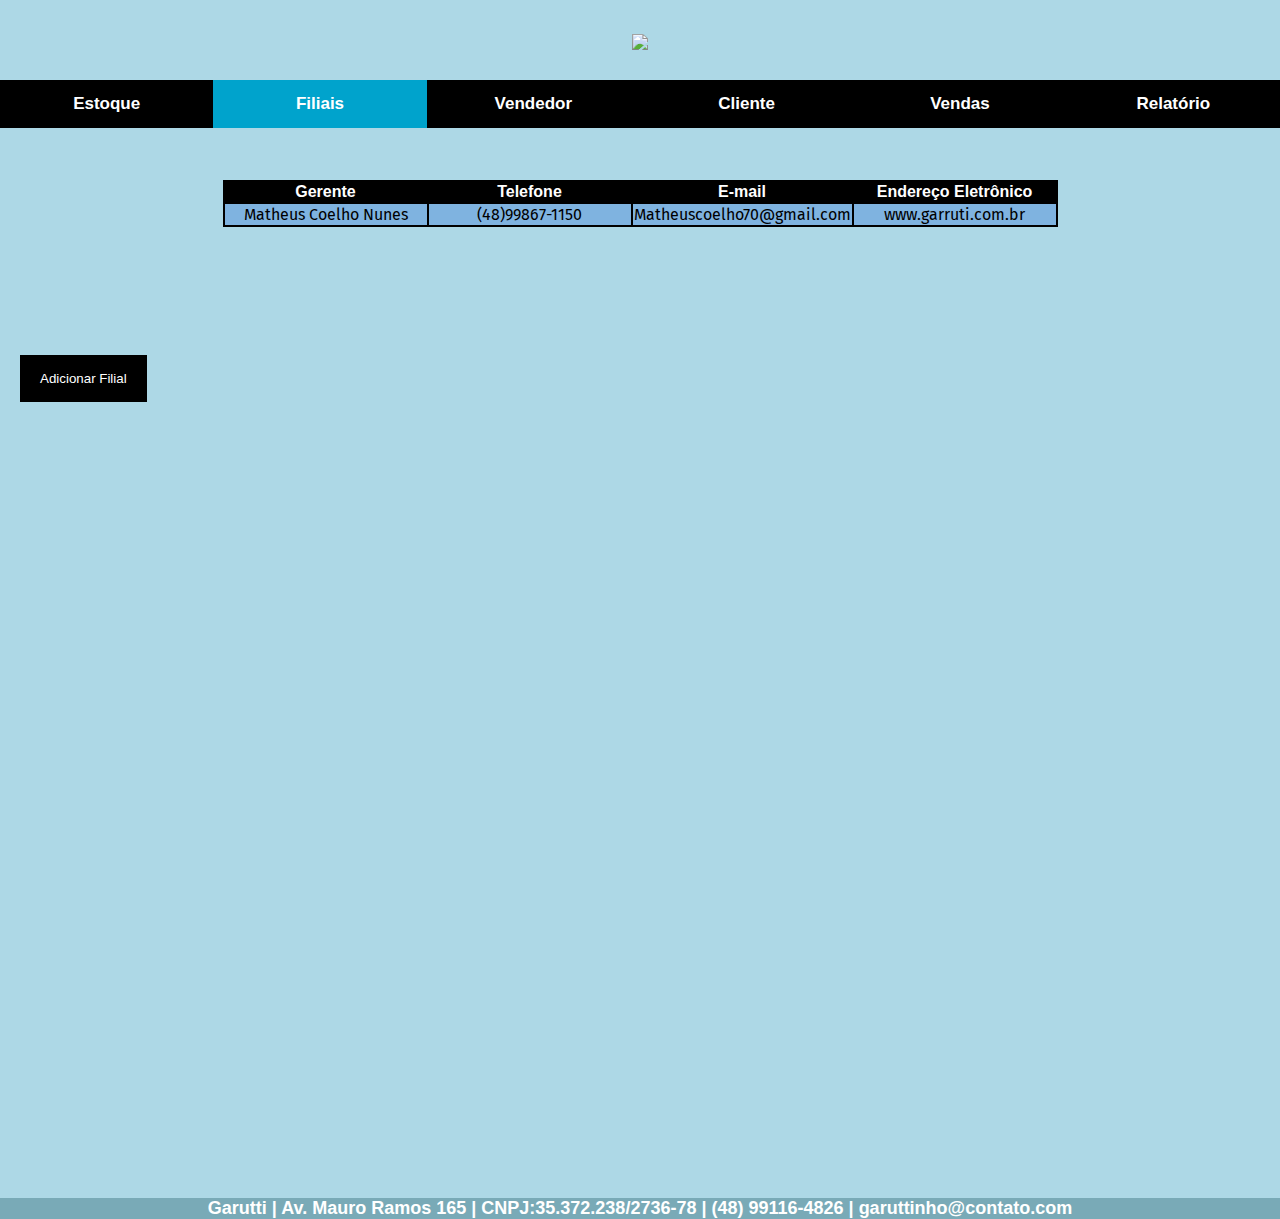
==== index.html @ 322c782f "update BOTO~ES INCRIVEIS" ====
<!DOCTYPE html>
<html lang="pt-br">
<head>
    <meta charset="UTF-8">
    <meta name="viewport" content="width=device-width, initial-scale=1.0">
    <meta http-equiv="X-UA-Compatible" content="ie=edge">
    <title>Garutti</title>
    <link rel="stylesheet" href="style.css">
    <link href="https://fonts.googleapis.com/css?family=Fira+Sans&display=swap" rel="stylesheet">
    <script src="sold.js"></script>  
    
</head>
<body>
  <h1><img src=droga.png></h1>
    <button class="class_menu" onclick="selecionarTela('Estoque', this, '#00a3cc')">Estoque</button>
    <button class="class_menu" onclick="selecionarTela('Loja', this,  '#00a3cc')" id="default">Filiais</button>
    <button class="class_menu" onclick="selecionarTela('Vendedor', this,  '#00a3cc')">Vendedor</button>
    <button class="class_menu" onclick="selecionarTela('Cliente', this,  '#00a3cc')">Cliente</button>
    <button class="class_menu" onclick="selecionarTela('Vendas', this,  '#00a3cc')">Vendas</button>
    <button class="class_menu" onclick="selecionarTela('Relatorio', this,  '#00a3cc')">Relatório</button>
    
    <span id="Estoque" class="conteudo_tela">
        <button onclick="openForm('formulario_produtos');" class="open-button">Adicionar Produto</button>      
        <div class="form-popup" id="formulario_produtos">
            <form class="form-container">                       
              <label for="email"><b>Email</b></label>
              <input type="text" placeholder="Enter Email" name="email" required>
          
              <label for="psw"><b>Password</b></label>
              <input type="password" placeholder="Enter Password" name="psw" required>
          
              <button type="submit" class="btn">Adicionar</button>
              
              <button type="submit" class="btn cancel" onclick="closeForm('formulario_produtos')">Cancelar</button>
            </form>
          </div>   
        <table id="estoquetabela">
            <tr class="formatacao_tabela">
              <th>Código do Produto</th>
              <th>Descrição</th>
              <th>Quantidade em Estoque</th>
              <th>Valor</th>
            </tr>
            <tr>
              <td>2BBC</td>
              <td> Paracetamol 500mg</td>
              <td>25</td>
              <td>R$8,90</td>
            </tr>
          </table>  
    </span>
    
    <span id="Loja" class="conteudo_tela">  
        <button onclick="openForm('formulario_filiais');" class="open-button">Adicionar Filial</button>      
        <div class="form-popup" id="formulario_filiais">
            <form class="form-container">                       
              <label for="email"><b>Email</b></label>
              <input type="text" placeholder="Enter Email" name="email" required>
          
              <label for="psw"><b>Password</b></label>
              <input type="password" placeholder="Enter Password" name="psw" required>
          
              <button type="submit" class="btn">Adicionar</button>
              
              <button type="submit" class="btn cancel" onclick="closeForm('formulario_filiais')">Cancelar</button>
            </form>
          </div>
        <table id="lojatabela">
            <tr class="formatacao_tabela">
              <th>Gerente</th>
              <th>Telefone</th>
              <th>E-mail</th>
              <th>Endereço Eletrônico</th>
            </tr>
            <tr>
              <td>Matheus Coelho Nunes</td>
              <td>(48)99867-1150 </td>
              <td>Matheuscoelho70@gmail.com</td>
              <td>www.garruti.com.br</td>
            </tr>
          </table>
       
        
               
    </span>

    
    <span id="Vendedor" class="conteudo_tela">  
        <button onclick="openForm('formulario_vendedor');" class="open-button">Adicionar Vendedor</button>      
        <div class="form-popup" id="formulario_vendedor">
            <form class="form-container">                       
              <label for="email"><b>Email</b></label>
              <input type="text" placeholder="Enter Email" name="email" required>
          
              <label for="psw"><b>Password</b></label>
              <input type="password" placeholder="Enter Password" name="psw" required>
          
              <button type="submit" class="btn">Adicionar</button>
              
              <button type="submit" class="btn cancel" onclick="closeForm('formulario_vendedor')">Cancelar</button>
            </form>
          </div>
        <table id="vendedortabela">
            <tr class="formatacao_tabela">
              <th>Nome</th>
              <th>Código</th>
              <th>Data de Admissão</th>
              <th>Cargo</th>
            </tr>
            <tr>
              <td>Matheus Coelho Nunes</td>
              <td> 2AB3</td>
              <td>23/05/2019</td>
              <td>Gerente</td>
            </tr>
          </table> 
    </span>
    
    <span id="Cliente" class="conteudo_tela">
        <button onclick="openForm('formulario_clientes');" class="open-button">Adicionar Cliente</button>      
        <div class="form-popup" id="formulario_clientes">
            <form class="form-container">                       
              <label for="email"><b>Email</b></label>
              <input type="text" placeholder="Enter Email" name="email" required>
          
              <label for="psw"><b>Password</b></label>
              <input type="password" placeholder="Enter Password" name="psw" required>
          
              <button type="submit" class="btn">Adicionar</button>
              
              <button type="submit" class="btn cancel" onclick="closeForm('formulario_clientes')">Cancelar</button>
            </form>
          </div>
        <table id="clientabela">
            <tr class="formatacao_tabela">
              <th>Nome</th>
              <th>Endereço</th>
              <th>Telefone</th>
              <th>E-mail</th>
            </tr>
            <tr>
              <td>Lucas Nunes</td>
              <td> Praia Mole</td>
              <td>(48)99867-1150</td>
              <td>Matheuscoelho70@gmail.com</td>
            </tr>
            <tr>
              <td>Alice Freitas</td>
              <td>Campeche</td>
              <td>(48)9213-8238</td>
              <td>alicezinha@gmail.com</td>
            </tr>
            <tr>
              <td>Brenda Campos</td>
              <td>Trindade</td>
              <td>(48)8789-5468</td>
              <td>camposbrendaa@gmail.com</td>
            </tr>
                        <tr>
              <td>Luis Pereira</td>
              <td>Centro</td>
              <td>(48)7983-2372</td>
              <td>luizinho@gmail.com</td>
            </tr>
          </table>
    </span>

    <span id="Vendas" class="conteudo_tela">
        <button onclick="openForm('formulario_vendas');" class="open-button">Adicionar Venda</button>      
        <div class="form-popup" id="formulario_vendas">
            <form class="form-container">                       
              <label for="email"><b>Email</b></label>
              <input type="text" placeholder="Enter Email" name="email" required>
          
              <label for="psw"><b>Password</b></label>
              <input type="password" placeholder="Enter Password" name="psw" required>
          
              <button type="submit" class="btn">Adicionar</button>
              
              <button type="submit" class="btn cancel" onclick="closeForm('formulario_vendas')">Cancelar</button>
            </form>
          </div>
      <!--<p id="a"> Loja Data de vendas Hórario Vendedor Cliente Valor Total </p>-->
       <table id="vendatabela">
        <tr class="formatacao_tabela">
          <th>Loja</th>
          <th>Data de Vendas</th>
          <th>Hórario</th>
          <th>Vendedor</th>
          <th>Cliente</th>
          <th>Valor total</th>
        </tr>
        <tr>
          <td>Garutti</td>
          <td> 12/12/12</td>
          <td>20:48</td>
          <td>Matheus</td>
          <td>Gustavo</td>
          <td>R$534,34</td>
 
        </tr>
        <tr>
            <td>Garutti</td>
            <td> 12/12/14</td>
            <td>20:41</td>
            <td>Matheus</td>
            <td>Gustavo</td>
            <td>R$534,34</td>
   
          </tr>
      </table>
    </span>
    
    <span id="Relatorio" class="conteudo_tela">
        
    </span>
    
    
    <script src="setup.js"></script>
    <h3>Garutti | Av. Mauro Ramos 165 | CNPJ:35.372.238/2736-78 | (48) 99116-4826 | garuttinho@contato.com</h3>
</body>
</html>
---- style.css ----
.open-button {
  background-color: black;
  color: white;
  padding: 16px 20px;
  border: none;
  cursor: pointer;
  position: fixed;
  top:355px;
   
}
.form-popup {
  display: none;  
  
}
.form-container {
  max-width: 300px;
  padding: 10px;
  background-color: #3899fa;
  margin-left: 500px;
}
.form-container input[type=text] {
  width: 100%;
  padding: 15px;
  margin: 5px 0 22px 0;
  border: none;
  background: #f1f1f1;
}
.form-container input[type=password]{
  width: 90%;
  padding: 15px;
  margin: 5px 0 22px 0;
  border: none;
  background: #f1f1f1;
  
}
.form-container input[type=text]:focus, .form-container input[type=password]:focus {
  background-color: #ddd;
  outline: none;
}
.form-container .btn {
  background-color: #4CAF50;
  color: white;
  padding: 16px 20px;
  border: none;
  cursor: pointer;
  width: 100%;
  margin-bottom:10px;
  opacity: 0.8;
}
.form-container .cancel {
  background-color: red;
}
.form-container .btn:hover, .open-button:hover {
  opacity: 0.8;
}

span{
  font-family: -apple-system, BlinkMacSystemFont, 'Segoe UI', Roboto, Oxygen, Ubuntu, Cantarell, 'Open Sans', 'Helvetica Neue', sans-serif
}
/* heigh do html e body em 100% pra ficar no topo" */
body, html {
  height: 100%;
  margin: 0 auto;
  font-family: -apple-system, BlinkMacSystemFont, 'Segoe UI', Roboto, Oxygen, Ubuntu, Cantarell, 'Open Sans', 'Helvetica Neue', sans-serif;
  background-color:lightblue;
  margin-top:0%;
}
input[type=text], input[type=tel], input[type=url], input[type=email] {
  width: 20%;
  padding: 12px 10px;
  margin: 8px 0;
  display:inline-block;
  border: 1px solid #ccc;
  box-sizing: border-box;
  align-content: center;
}

h1 {
  text-align: center;
}

h3 {
  text-align:center;
  color: white;
  background-color: #79aab7;
  margin-bottom: 0px;
  font-size: 18px;
}

.add{
    background-color: #7fb3e0;
    border: none;
    color: white;
    padding: 5px 5px;
    text-align: center;
    text-decoration: none;
    display: inline-block;
    font-size: 16px;
    border-radius: 8px;
} 

.addcliente{
    background-color: #7fb3e0;
    border: none;
    color: white;
    padding: 5px 5px;
    text-align: center;
    text-decoration: none;
    display: inline-block;
    font-size: 16px;
    border-radius: 8px;
}
.addvendedor{
    background-color: #7fb3e0;
    border: none;
    color: white;
    padding: 5px 5px;
    text-align: center;
    text-decoration: none;
    display: inline-block;
    font-size: 16px;
    border-radius: 8px;
}
#adc:hover {
  cursor:pointer;
}

#voltar{
  background-color: #7fb3e0;
  border: none;
  color: white;
  padding: 5px 5px;
  text-align: center;
  text-decoration: none;
  display: inline-block;
  font-size: 16px;
  border-radius: 8px;
}
#voltar:hover{
  cursor:pointer;
} 

#enviar{
  background-color: #7fb3e0;
  border: none;
  color: white;
  padding: 5px 5px;
  text-align: center;
  text-decoration: none;
  display: inline-block;
  font-size: 16px;
  border-radius: 8px;
}

#enviar:hover{
  cursor:pointer;
}

.add:hover{
  opacity: 0.9;
}

/* Style tab links */
.class_menu {
  background-color: rgb(0, 0, 0);
  color: white;
  float: left;
  border: none;
  outline: none;
  cursor: pointer;
  padding: 14px 16px;
  font-size: 17px;
  width: 16.66666666666667%;
  font-weight: bolder;
}

.class_menu:hover {
  background-color: #777;
}
#telefone{
  padding:10px;
  margin-left:10px;
}
#email{
  padding:10px;
  margin-left:25px;
}
#site{
  padding:10px;
  margin-left:42px;
}
#nome{
  padding:10px;
  margin-left:25px;
}


/* Style the tab content (and add height:100% for full page content) */
.conteudo_tela {
  color: black;
  display: none;
  padding: 100px 20px;
  height: 100%;
}
.lista {
  overflow: hidden;
  max-width: 100%;
  max-height: 20px;
  word-wrap: break-word;
}
#principal{
  background-color: rgb(0, 0, 0);
  color: white;
  float: left;
  border: none;
  outline: none;
  padding: 14px 16px;
  font-size: 17px;
  width: 16.66666666666667%;
  font-weight: bolder;
}


#Loja {
background-color:lightblue;
}

#Relatorio{background-color:lightblue;}
#Estoque{background-color:lightblue;}
#Vendas{
  background-color:lightblue;

}
/*Edição em bloco da vendas*/ 
#lojatabela,#estoquetabela,#vendedortabela,#clientabela,#vendatabela,#clientetabela{
  background:black;
  color:white;
  margin:auto;
}

td{
  width:200px;
  text-align:center;
  color:black;
  background-color:#7fb3e0;
  font-family: 'Fira Sans', sans-serif;
}
#Vendedor{background-color:lightblue;}
#Cliente{background-color:lightblue;}
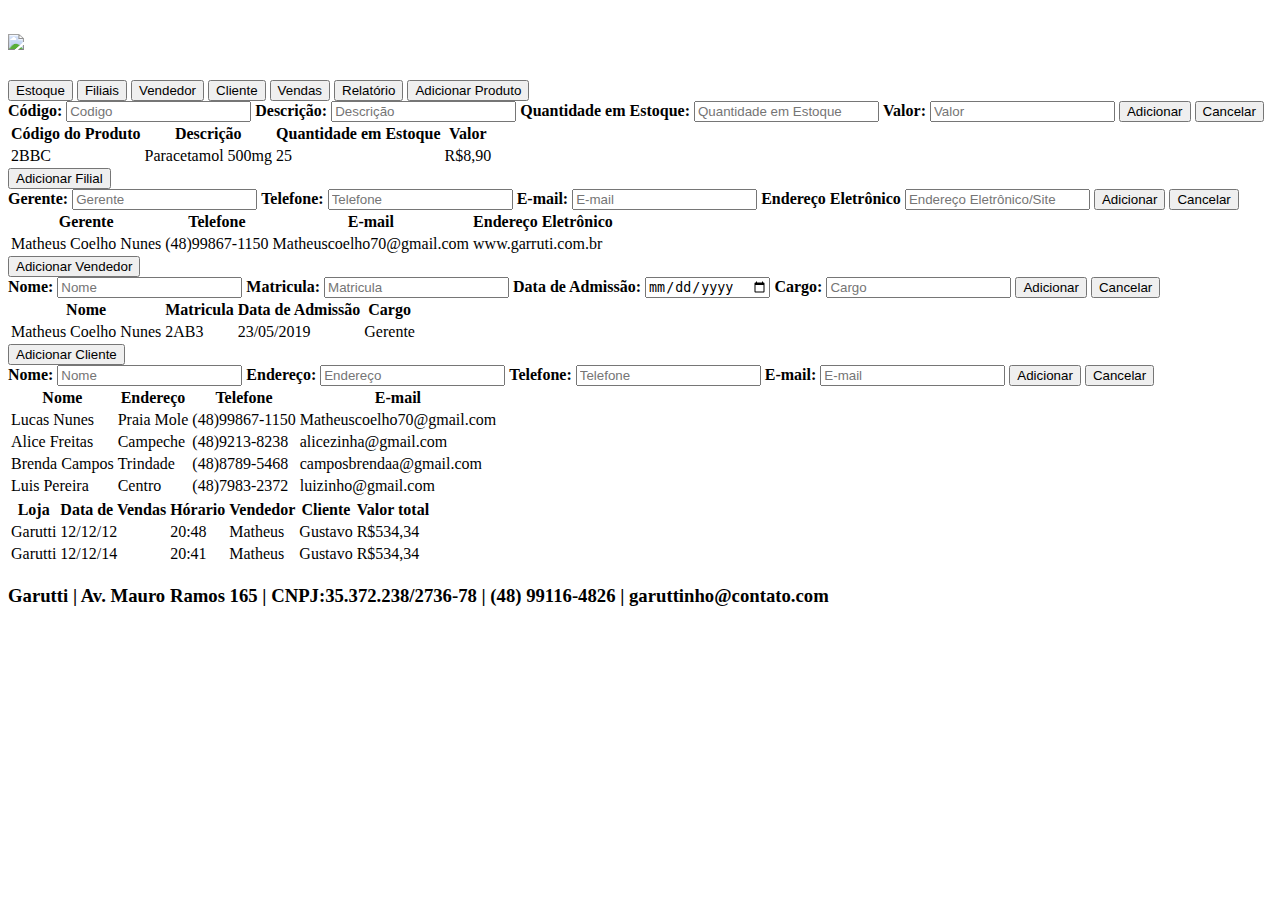
==== commit 454b5578: "Update index, sold.js" ====
--- a/index.html
+++ b/index.html
@@ -12,8 +12,8 @@
 </head>
 <body>
   <h1><img src=droga.png></h1>
-    <button class="class_menu" onclick="selecionarTela('Estoque', this, '#00a3cc')">Estoque</button>
-    <button class="class_menu" onclick="selecionarTela('Loja', this,  '#00a3cc')" id="default">Filiais</button>
+    <button class="class_menu" onclick="selecionarTela('Estoque', this, '#00a3cc')"id="default">Estoque</button>
+    <button class="class_menu" onclick="selecionarTela('Loja', this,  '#00a3cc')" >Filiais</button>
     <button class="class_menu" onclick="selecionarTela('Vendedor', this,  '#00a3cc')">Vendedor</button>
     <button class="class_menu" onclick="selecionarTela('Cliente', this,  '#00a3cc')">Cliente</button>
     <button class="class_menu" onclick="selecionarTela('Vendas', this,  '#00a3cc')">Vendas</button>
@@ -23,13 +23,16 @@
         <button onclick="openForm('formulario_produtos');" class="open-button">Adicionar Produto</button>      
         <div class="form-popup" id="formulario_produtos">
             <form class="form-container">                       
-              <label for="email"><b>Email</b></label>
-              <input type="text" placeholder="Enter Email" name="email" required>
-          
-              <label for="psw"><b>Password</b></label>
-              <input type="password" placeholder="Enter Password" name="psw" required>
-          
-              <button type="submit" class="btn">Adicionar</button>
+              <label for="codigo"><b>Código:</b></label>
+              <input id="codigo1" type="text" placeholder="Codigo" name="codigo" required>
+              <label for="descricao"><b>Descrição:</b></label>
+              <input id="descricao1" type="text" placeholder="Descrição" name="descricao" required>
+              <labeL for="quantidade"><b>Quantidade em Estoque:</b></labeL>
+              <input id="quantidade1" type="number" name="quantidade" placeholder="Quantidade em Estoque" required>
+              <label for="valor"><b>Valor:</b></label>
+              <input id="valor1" type="number" name="valor" placeholder="Valor" required>              
+       
+              <button type="submit" class="btn" onclick="salvarInfoEstoque()">Adicionar</button>
               
               <button type="submit" class="btn cancel" onclick="closeForm('formulario_produtos')">Cancelar</button>
             </form>
@@ -54,13 +57,16 @@
         <button onclick="openForm('formulario_filiais');" class="open-button">Adicionar Filial</button>      
         <div class="form-popup" id="formulario_filiais">
             <form class="form-container">                       
-              <label for="email"><b>Email</b></label>
-              <input type="text" placeholder="Enter Email" name="email" required>
+              <label for="Gerente"><b>Gerente:</b></label>
+              <input id="gerenteFil" type="text" placeholder="Gerente" name="Gerente" required>
+              <label for="telefone"><b>Telefone:</b></label>
+              <input id="telefoneFil" type="tel" placeholder="Telefone" name="telefone" required>
+              <label  for="email"><strong>E-mail:</strong></label>
+              <input id="emailFil" type="email" placeholder="E-mail" required>
+              <label for="site"><strong>Endereço Eletrônico</strong></label>
+              <input id="siteFil" type="text" placeholder="Endereço Eletrônico/Site" required>
           
-              <label for="psw"><b>Password</b></label>
-              <input type="password" placeholder="Enter Password" name="psw" required>
-          
-              <button type="submit" class="btn">Adicionar</button>
+              <button type="submit" class="btn" onclick="salvarInfoFiliais()">Adicionar</button>
               
               <button type="submit" class="btn cancel" onclick="closeForm('formulario_filiais')">Cancelar</button>
             </form>
@@ -78,10 +84,7 @@
               <td>Matheuscoelho70@gmail.com</td>
               <td>www.garruti.com.br</td>
             </tr>
-          </table>
-       
-        
-               
+          </table>   
     </span>
 
     
@@ -89,13 +92,16 @@
         <button onclick="openForm('formulario_vendedor');" class="open-button">Adicionar Vendedor</button>      
         <div class="form-popup" id="formulario_vendedor">
             <form class="form-container">                       
-              <label for="email"><b>Email</b></label>
-              <input type="text" placeholder="Enter Email" name="email" required>
-          
-              <label for="psw"><b>Password</b></label>
-              <input type="password" placeholder="Enter Password" name="psw" required>
-          
-              <button type="submit" class="btn">Adicionar</button>
+              <label for="email"><b>Nome:</b></label>
+              <input type="text" placeholder="Nome" name="email" required>       
+              <label for="matricula"><b>Matricula:</b></label>
+              <input id="matricula1" type="text" placeholder="Matricula" name="matricula" required>
+              <label for="data_admissão"><strong>Data de Admissão:</strong></label>
+              <input id="data1" type="date" placeholder="Data de Admissão(dd/mm/aaaa)" name="data" required>
+              <label for="cargo"><strong>Cargo:</strong></label>
+              <input id="cargo1" type="text" name="cargo" required placeholder="Cargo">
+
+              <button type="submit" class="btn" onclick="salvarInfoVendedor()">Adicionar</button>
               
               <button type="submit" class="btn cancel" onclick="closeForm('formulario_vendedor')">Cancelar</button>
             </form>
@@ -103,7 +109,7 @@
         <table id="vendedortabela">
             <tr class="formatacao_tabela">
               <th>Nome</th>
-              <th>Código</th>
+              <th>Matricula</th>
               <th>Data de Admissão</th>
               <th>Cargo</th>
             </tr>
@@ -120,13 +126,16 @@
         <button onclick="openForm('formulario_clientes');" class="open-button">Adicionar Cliente</button>      
         <div class="form-popup" id="formulario_clientes">
             <form class="form-container">                       
-              <label for="email"><b>Email</b></label>
-              <input type="text" placeholder="Enter Email" name="email" required>
+              <label for="Nome"><b>Nome:</b></label>
+              <input id="nomeCliente"type="text" placeholder="Nome" name="Nome" required>
+              <label for="endereco"><b>Endereço:</b></label>
+              <input id="addressCliente" type="text" placeholder="Endereço" name="endereco" required>
+              <label for="telefone"><strong>Telefone:</strong></label>
+              <input id="telefoneCliente" type="tel" name="telefone_cliente" required placeholder="Telefone">
+              <label for="email"><strong>E-mail:</strong></label>
+              <input id="emailCliente" type="email" name="email_cliente" required placeholder="E-mail">
           
-              <label for="psw"><b>Password</b></label>
-              <input type="password" placeholder="Enter Password" name="psw" required>
-          
-              <button type="submit" class="btn">Adicionar</button>
+              <button type="submit" class="btn" onclick="salvarInfoCliente()">Adicionar</button>
               
               <button type="submit" class="btn cancel" onclick="closeForm('formulario_clientes')">Cancelar</button>
             </form>
@@ -165,21 +174,7 @@
           </table>
     </span>
 
-    <span id="Vendas" class="conteudo_tela">
-        <button onclick="openForm('formulario_vendas');" class="open-button">Adicionar Venda</button>      
-        <div class="form-popup" id="formulario_vendas">
-            <form class="form-container">                       
-              <label for="email"><b>Email</b></label>
-              <input type="text" placeholder="Enter Email" name="email" required>
-          
-              <label for="psw"><b>Password</b></label>
-              <input type="password" placeholder="Enter Password" name="psw" required>
-          
-              <button type="submit" class="btn">Adicionar</button>
-              
-              <button type="submit" class="btn cancel" onclick="closeForm('formulario_vendas')">Cancelar</button>
-            </form>
-          </div>
+    <span id="Vendas" class="conteudo_tela">        
       <!--<p id="a"> Loja Data de vendas Hórario Vendedor Cliente Valor Total </p>-->
        <table id="vendatabela">
         <tr class="formatacao_tabela">
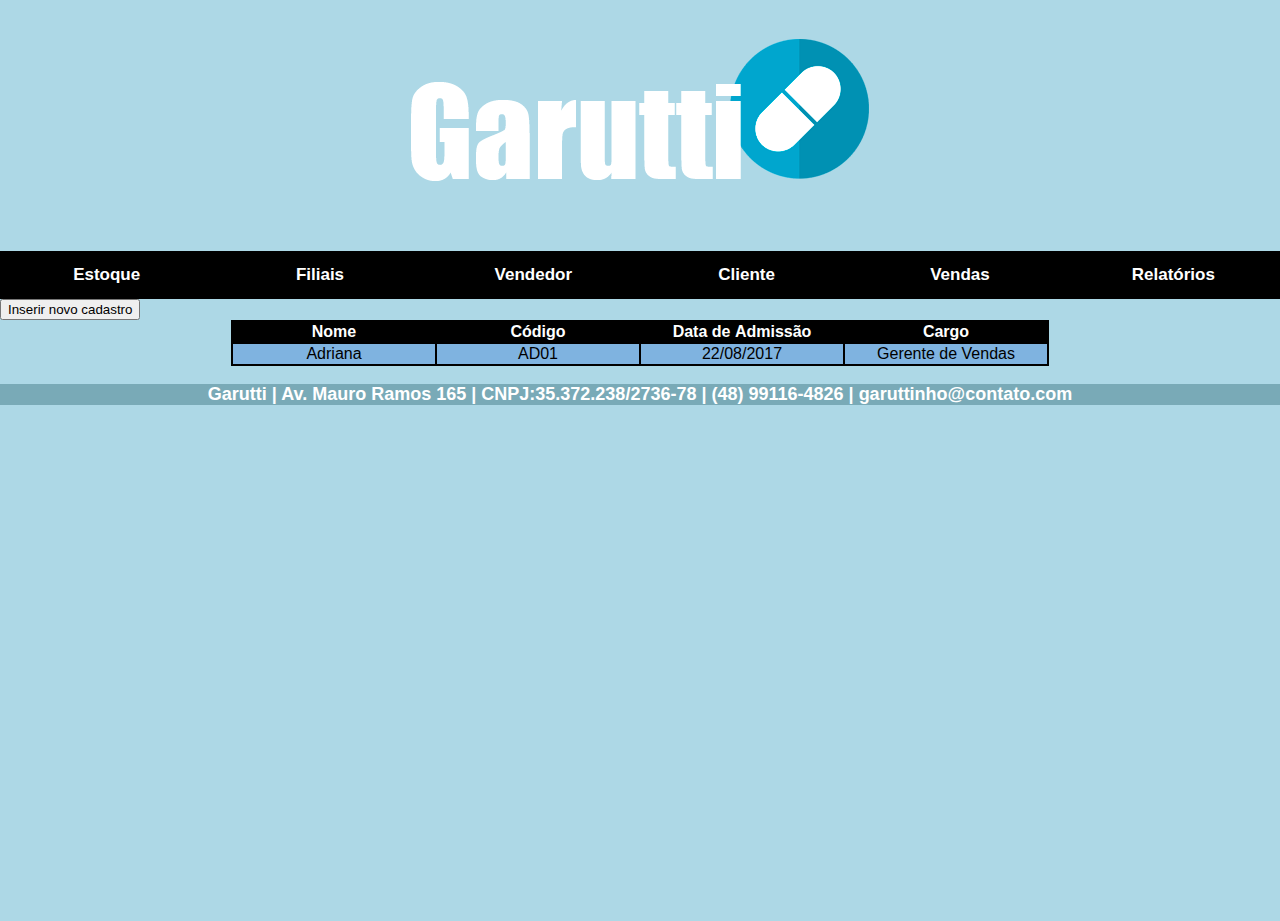
==== commit 4d94cbe4: "Add files via upload" ====
--- a/index.html
+++ b/index.html
@@ -1,217 +1,33 @@
 <!DOCTYPE html>
 <html lang="pt-br">
+
 <head>
-    <meta charset="UTF-8">
-    <meta name="viewport" content="width=device-width, initial-scale=1.0">
-    <meta http-equiv="X-UA-Compatible" content="ie=edge">
-    <title>Garutti</title>
-    <link rel="stylesheet" href="style.css">
-    <link href="https://fonts.googleapis.com/css?family=Fira+Sans&display=swap" rel="stylesheet">
-    <script src="sold.js"></script>  
+    <meta charset="utf-8">
+    <meta name="viewport" content="width=device-width, initial-scale=1, shrink-to-fit=no">
+    <title>Drogaria Garutti</title>
+    <link rel="stylesheet" href="styles.css">
+</head>
+
+<body>
+    <div id="topo"></div>
+    <div id="principal"></div>
+    <script src="sold.min.js"></script>
+    <h3>Garutti | Av. Mauro Ramos 165 | CNPJ:35.372.238/2736-78 | (48) 99116-4826 | garuttinho@contato.com</h3>
+
+    <script>
+        
+    // insere dados iniciais
+        
+    gravadorMod("estoque", ["AS01", "Aspirina", "500", "12.20", registro_entrada++]);
+    gravadorMod("clientes", ["Jose Antonio Amorim Fonseca", "Rua Max de Souza, 445, Kobrasol, Sao Jose, SC CEP: 90000-000", "+55 (48) 999998765", "joseafonseca@gmail.com", registro_entrada++]);
+    gravadorMod("vendedores", ["Adriana", "AD01", "22/08/2017", "Gerente de Vendas", registro_entrada++]);
+    gravadorMod("filiais", ["Afonsinho Pena", "", "af@garuttinho.com.br", "http://www.garutti.com.br", registro_entrada++]);
+
+    // inicializa o programa
+        
+    selecionaTela();
+    </script>
     
-</head>
-<body>
-  <h1><img src=droga.png></h1>
-    <button class="class_menu" onclick="selecionarTela('Estoque', this, '#00a3cc')"id="default">Estoque</button>
-    <button class="class_menu" onclick="selecionarTela('Loja', this,  '#00a3cc')" >Filiais</button>
-    <button class="class_menu" onclick="selecionarTela('Vendedor', this,  '#00a3cc')">Vendedor</button>
-    <button class="class_menu" onclick="selecionarTela('Cliente', this,  '#00a3cc')">Cliente</button>
-    <button class="class_menu" onclick="selecionarTela('Vendas', this,  '#00a3cc')">Vendas</button>
-    <button class="class_menu" onclick="selecionarTela('Relatorio', this,  '#00a3cc')">Relatório</button>
-    
-    <span id="Estoque" class="conteudo_tela">
-        <button onclick="openForm('formulario_produtos');" class="open-button">Adicionar Produto</button>      
-        <div class="form-popup" id="formulario_produtos">
-            <form class="form-container">                       
-              <label for="codigo"><b>Código:</b></label>
-              <input id="codigo1" type="text" placeholder="Codigo" name="codigo" required>
-              <label for="descricao"><b>Descrição:</b></label>
-              <input id="descricao1" type="text" placeholder="Descrição" name="descricao" required>
-              <labeL for="quantidade"><b>Quantidade em Estoque:</b></labeL>
-              <input id="quantidade1" type="number" name="quantidade" placeholder="Quantidade em Estoque" required>
-              <label for="valor"><b>Valor:</b></label>
-              <input id="valor1" type="number" name="valor" placeholder="Valor" required>              
-       
-              <button type="submit" class="btn" onclick="salvarInfoEstoque()">Adicionar</button>
-              
-              <button type="submit" class="btn cancel" onclick="closeForm('formulario_produtos')">Cancelar</button>
-            </form>
-          </div>   
-        <table id="estoquetabela">
-            <tr class="formatacao_tabela">
-              <th>Código do Produto</th>
-              <th>Descrição</th>
-              <th>Quantidade em Estoque</th>
-              <th>Valor</th>
-            </tr>
-            <tr>
-              <td>2BBC</td>
-              <td> Paracetamol 500mg</td>
-              <td>25</td>
-              <td>R$8,90</td>
-            </tr>
-          </table>  
-    </span>
-    
-    <span id="Loja" class="conteudo_tela">  
-        <button onclick="openForm('formulario_filiais');" class="open-button">Adicionar Filial</button>      
-        <div class="form-popup" id="formulario_filiais">
-            <form class="form-container">                       
-              <label for="Gerente"><b>Gerente:</b></label>
-              <input id="gerenteFil" type="text" placeholder="Gerente" name="Gerente" required>
-              <label for="telefone"><b>Telefone:</b></label>
-              <input id="telefoneFil" type="tel" placeholder="Telefone" name="telefone" required>
-              <label  for="email"><strong>E-mail:</strong></label>
-              <input id="emailFil" type="email" placeholder="E-mail" required>
-              <label for="site"><strong>Endereço Eletrônico</strong></label>
-              <input id="siteFil" type="text" placeholder="Endereço Eletrônico/Site" required>
-          
-              <button type="submit" class="btn" onclick="salvarInfoFiliais()">Adicionar</button>
-              
-              <button type="submit" class="btn cancel" onclick="closeForm('formulario_filiais')">Cancelar</button>
-            </form>
-          </div>
-        <table id="lojatabela">
-            <tr class="formatacao_tabela">
-              <th>Gerente</th>
-              <th>Telefone</th>
-              <th>E-mail</th>
-              <th>Endereço Eletrônico</th>
-            </tr>
-            <tr>
-              <td>Matheus Coelho Nunes</td>
-              <td>(48)99867-1150 </td>
-              <td>Matheuscoelho70@gmail.com</td>
-              <td>www.garruti.com.br</td>
-            </tr>
-          </table>   
-    </span>
+</body>
 
-    
-    <span id="Vendedor" class="conteudo_tela">  
-        <button onclick="openForm('formulario_vendedor');" class="open-button">Adicionar Vendedor</button>      
-        <div class="form-popup" id="formulario_vendedor">
-            <form class="form-container">                       
-              <label for="email"><b>Nome:</b></label>
-              <input type="text" placeholder="Nome" name="email" required>       
-              <label for="matricula"><b>Matricula:</b></label>
-              <input id="matricula1" type="text" placeholder="Matricula" name="matricula" required>
-              <label for="data_admissão"><strong>Data de Admissão:</strong></label>
-              <input id="data1" type="date" placeholder="Data de Admissão(dd/mm/aaaa)" name="data" required>
-              <label for="cargo"><strong>Cargo:</strong></label>
-              <input id="cargo1" type="text" name="cargo" required placeholder="Cargo">
-
-              <button type="submit" class="btn" onclick="salvarInfoVendedor()">Adicionar</button>
-              
-              <button type="submit" class="btn cancel" onclick="closeForm('formulario_vendedor')">Cancelar</button>
-            </form>
-          </div>
-        <table id="vendedortabela">
-            <tr class="formatacao_tabela">
-              <th>Nome</th>
-              <th>Matricula</th>
-              <th>Data de Admissão</th>
-              <th>Cargo</th>
-            </tr>
-            <tr>
-              <td>Matheus Coelho Nunes</td>
-              <td> 2AB3</td>
-              <td>23/05/2019</td>
-              <td>Gerente</td>
-            </tr>
-          </table> 
-    </span>
-    
-    <span id="Cliente" class="conteudo_tela">
-        <button onclick="openForm('formulario_clientes');" class="open-button">Adicionar Cliente</button>      
-        <div class="form-popup" id="formulario_clientes">
-            <form class="form-container">                       
-              <label for="Nome"><b>Nome:</b></label>
-              <input id="nomeCliente"type="text" placeholder="Nome" name="Nome" required>
-              <label for="endereco"><b>Endereço:</b></label>
-              <input id="addressCliente" type="text" placeholder="Endereço" name="endereco" required>
-              <label for="telefone"><strong>Telefone:</strong></label>
-              <input id="telefoneCliente" type="tel" name="telefone_cliente" required placeholder="Telefone">
-              <label for="email"><strong>E-mail:</strong></label>
-              <input id="emailCliente" type="email" name="email_cliente" required placeholder="E-mail">
-          
-              <button type="submit" class="btn" onclick="salvarInfoCliente()">Adicionar</button>
-              
-              <button type="submit" class="btn cancel" onclick="closeForm('formulario_clientes')">Cancelar</button>
-            </form>
-          </div>
-        <table id="clientabela">
-            <tr class="formatacao_tabela">
-              <th>Nome</th>
-              <th>Endereço</th>
-              <th>Telefone</th>
-              <th>E-mail</th>
-            </tr>
-            <tr>
-              <td>Lucas Nunes</td>
-              <td> Praia Mole</td>
-              <td>(48)99867-1150</td>
-              <td>Matheuscoelho70@gmail.com</td>
-            </tr>
-            <tr>
-              <td>Alice Freitas</td>
-              <td>Campeche</td>
-              <td>(48)9213-8238</td>
-              <td>alicezinha@gmail.com</td>
-            </tr>
-            <tr>
-              <td>Brenda Campos</td>
-              <td>Trindade</td>
-              <td>(48)8789-5468</td>
-              <td>camposbrendaa@gmail.com</td>
-            </tr>
-                        <tr>
-              <td>Luis Pereira</td>
-              <td>Centro</td>
-              <td>(48)7983-2372</td>
-              <td>luizinho@gmail.com</td>
-            </tr>
-          </table>
-    </span>
-
-    <span id="Vendas" class="conteudo_tela">        
-      <!--<p id="a"> Loja Data de vendas Hórario Vendedor Cliente Valor Total </p>-->
-       <table id="vendatabela">
-        <tr class="formatacao_tabela">
-          <th>Loja</th>
-          <th>Data de Vendas</th>
-          <th>Hórario</th>
-          <th>Vendedor</th>
-          <th>Cliente</th>
-          <th>Valor total</th>
-        </tr>
-        <tr>
-          <td>Garutti</td>
-          <td> 12/12/12</td>
-          <td>20:48</td>
-          <td>Matheus</td>
-          <td>Gustavo</td>
-          <td>R$534,34</td>
- 
-        </tr>
-        <tr>
-            <td>Garutti</td>
-            <td> 12/12/14</td>
-            <td>20:41</td>
-            <td>Matheus</td>
-            <td>Gustavo</td>
-            <td>R$534,34</td>
-   
-          </tr>
-      </table>
-    </span>
-    
-    <span id="Relatorio" class="conteudo_tela">
-        
-    </span>
-    
-    
-    <script src="setup.js"></script>
-    <h3>Garutti | Av. Mauro Ramos 165 | CNPJ:35.372.238/2736-78 | (48) 99116-4826 | garuttinho@contato.com</h3>
-</body>
-</html>
+</html>--- a/styles.css
+++ b/styles.css
@@ -0,0 +1,282 @@
+
+.open-button {
+  background-color: black;
+  color: white;
+  padding: 16px 20px;
+  border: none;
+  cursor: pointer;
+  position: absolute;
+  top:355px;
+   
+}
+.form-popup {
+  display: none;  
+  
+}
+.form-container {
+  max-width: 300px;
+  position: absolute;
+  padding: 10px;
+  background-color: #3094b4;
+  margin-left: 0px;
+  margin-bottom: 0px;
+  margin-top: 50px; 
+}
+.form-container input[type=text] {
+  width: 100%;
+  padding: 15px;
+  margin: 5px 0 22px 0;
+  border: none;
+  background: #f1f1f1;
+}
+.form-container input[type=tel]{
+  width: 100%;
+  padding: 15px;
+  margin: 5px 0 22px 0;
+  border: none;
+  background: #f1f1f1;
+  
+}
+.form-container input[type=number]{
+  width: 90%;
+  padding: 15px;
+  margin: 5px 0 22px 0;
+  border: none;
+  background: #f1f1f1;
+  
+}
+.form-container input[type=url]{
+  width: 100%;
+  padding: 15px;
+  margin: 5px 0 22px 0;
+  border: none;
+  background: #f1f1f1;
+  
+}
+.form-container input[type=email]{
+  width: 100%;
+  padding: 15px;
+  margin: 5px 0 22px 0;
+  border: none;
+  background: #f1f1f1;
+  
+}
+.form-container input[type=date]{
+  width: 90%;
+  padding: 15px;
+  margin: 5px 0 22px 0;
+  border: none;
+  background: #f1f1f1;
+  
+}
+.form-container input[type=text]:focus, .form-container input[type=password]:focus {
+  background-color: #ddd;
+  outline: none;
+}
+.form-container .btn {
+  background-color: #60c8ea;
+  color: white;
+  padding: 16px 20px;
+  border: none;
+  cursor: pointer;
+  width: 100%;
+  margin-bottom:10px;
+  opacity: 0.8;
+}
+.form-container .cancel {
+  background-color: #00000070;
+}
+.form-container .btn:hover, .open-button:hover {
+  opacity: 0.8;
+}
+
+span{
+  font-family: -apple-system, BlinkMacSystemFont, 'Segoe UI', Roboto, Oxygen, Ubuntu, Cantarell, 'Open Sans', 'Helvetica Neue', sans-serif
+}
+/* heigh do html e body em 100% pra ficar no topo" */
+body, html {
+  height: 100%;
+  margin: 0 auto;
+  font-family: -apple-system, BlinkMacSystemFont, 'Segoe UI', Roboto, Oxygen, Ubuntu, Cantarell, 'Open Sans', 'Helvetica Neue', sans-serif;
+  background-color:lightblue;
+  margin-top:0%;
+}
+input[type=text], input[type=tel], input[type=url], input[type=email] {
+  width: 20%;
+  padding: 12px 10px;
+  margin: 8px 0;
+  display:inline-block;
+  border: 1px solid #ccc;
+  box-sizing: border-box;
+  align-content: center;
+}
+
+h1 {
+  text-align: center;
+}
+
+h3 {
+  text-align:center;
+  color: white;
+  background-color: #79aab7;
+  margin-bottom: 0px;
+  font-size: 18px;
+}
+
+.add{
+    background-color: #7fb3e0;
+    border: none;
+    color: white;
+    padding: 5px 5px;
+    text-align: center;
+    text-decoration: none;
+    display: inline-block;
+    font-size: 16px;
+    border-radius: 8px;
+} 
+
+.addcliente{
+    background-color: #7fb3e0;
+    border: none;
+    color: white;
+    padding: 5px 5px;
+    text-align: center;
+    text-decoration: none;
+    display: inline-block;
+    font-size: 16px;
+    border-radius: 8px;
+}
+.addvendedor{
+    background-color: #7fb3e0;
+    border: none;
+    color: white;
+    padding: 5px 5px;
+    text-align: center;
+    text-decoration: none;
+    display: inline-block;
+    font-size: 16px;
+    border-radius: 8px;
+}
+#adc:hover {
+  cursor:pointer;
+}
+
+#voltar{
+  background-color: #7fb3e0;
+  border: none;
+  color: white;
+  padding: 5px 5px;
+  text-align: center;
+  text-decoration: none;
+  display: inline-block;
+  font-size: 16px;
+  border-radius: 8px;
+}
+#voltar:hover{
+  cursor:pointer;
+} 
+
+#enviar{
+  background-color: #7fb3e0;
+  border: none;
+  color: white;
+  padding: 5px 5px;
+  text-align: center;
+  text-decoration: none;
+  display: inline-block;
+  font-size: 16px;
+  border-radius: 8px;
+}
+
+#enviar:hover{
+  cursor:pointer;
+}
+
+.add:hover{
+  opacity: 0.9;
+}
+
+/* Style tab links */
+.class_menu {
+  background-color: rgb(0, 0, 0);
+  color: white;
+  float: left;
+  border: none;
+  outline: none;
+  cursor: pointer;
+  padding: 14px 16px;
+  font-size: 17px;
+  width: 16.66666666666667%;
+  font-weight: bolder;
+}
+
+.class_menu:hover {
+  background-color: #777;
+}
+#telefone{
+  padding:10px;
+  margin-left:10px;
+}
+#email{
+  padding:10px;
+  margin-left:25px;
+}
+#site{
+  padding:10px;
+  margin-left:42px;
+}
+#nome{
+  padding:10px;
+  margin-left:25px;
+}
+
+
+/* Style the tab content (and add height:100% for full page content) */
+.conteudo_tela {
+  color: black;
+  display: none;
+  padding: 100px 20px;
+  height: 100%;
+}
+.lista {
+  overflow: hidden;
+  max-width: 100%;
+  max-height: 20px;
+  word-wrap: break-word;
+}
+
+
+#Loja {
+background-color:lightblue;
+}
+
+#Relatorio{background-color:lightblue;}
+#Estoque{background-color:lightblue;}
+#Vendas{
+  background-color:lightblue;
+
+}
+/*Edição em bloco da vendas*/ 
+#lojatabela,#estoquetabela,#vendedortabela,#clientabela,#vendatabela,#clientetabela{
+  background:black;
+  color:white;
+  margin:auto;
+}
+
+td{
+  width:200px;
+  text-align:center;
+  color:black;
+  background-color:#7fb3e0;
+  font-family: 'Fira Sans', sans-serif;
+}
+
+.lista-linha-pointer {
+	cursor: pointer;
+}
+
+#Vendedor{background-color:lightblue;}
+#Cliente{background-color:lightblue;}
+
+
+
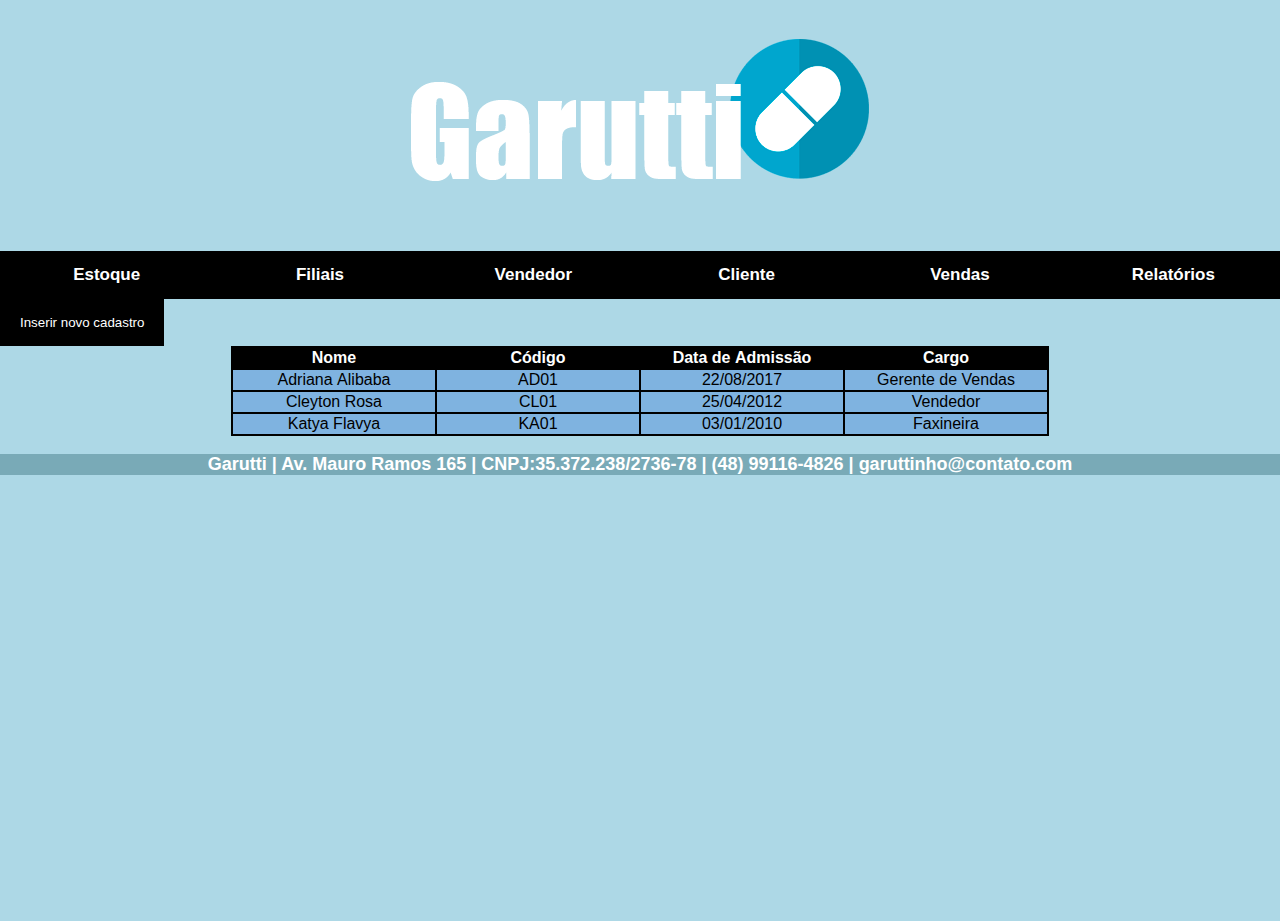
==== commit de72339a: "Atualização CSS" ====
--- a/index.html
+++ b/index.html
@@ -19,9 +19,18 @@
     // insere dados iniciais
         
     gravadorMod("estoque", ["AS01", "Aspirina", "500", "12.20", registro_entrada++]);
+    gravadorMod("estoque", ["PA01", "Paracetamol", "500", "3.90", registro_entrada++]);
+    gravadorMod("estoque", ["DO01", "Dorflex", "500", "5.50", registro_entrada++]);
+    gravadorMod("estoque", ["CI01", "Cianeto de Hidrogenio", "500", "35.50", registro_entrada++]);
     gravadorMod("clientes", ["Jose Antonio Amorim Fonseca", "Rua Max de Souza, 445, Kobrasol, Sao Jose, SC CEP: 90000-000", "+55 (48) 999998765", "joseafonseca@gmail.com", registro_entrada++]);
-    gravadorMod("vendedores", ["Adriana", "AD01", "22/08/2017", "Gerente de Vendas", registro_entrada++]);
+    gravadorMod("clientes", ["Guilherme Lages", "Servidão Henrique Tomás Nunes, 893-1 - São João do Rio Vermelho,Florianópolis, SC CEP: 88060-315", "+55 (48) 988754356", "guizinhopika@gmail.com", registro_entrada++]);
+    gravadorMod("clientes", ["Matheus Coelho Nunes", "Rod. Jorn. Manoel de Menezes, 491, Florianópolis - SC, 88058-300", "+55 (48) 99122-9162", "matheusxpls@gmail.com", registro_entrada++]);
+    gravadorMod("clientes", ["Rebecka Allyson Ojeda", "Av. Pequeno Príncipe, 1650 - Campeche Leste, Florianópolis - SC, 88063-000", "+55 (48) 3236-6234", "panvel_campeche@gmail.com", registro_entrada++]);
+    gravadorMod("vendedores", ["Adriana Alibaba", "AD01", "22/08/2017", "Gerente de Vendas", registro_entrada++]);
+    gravadorMod("vendedores", ["Cleyton Rosa", "CL01", "25/04/2012", "Vendedor", registro_entrada++]);
+    gravadorMod("vendedores", ["Katya Flavya", "KA01", "03/01/2010", "Faxineira", registro_entrada++]);
     gravadorMod("filiais", ["Afonsinho Pena", "", "af@garuttinho.com.br", "http://www.garutti.com.br", registro_entrada++]);
+
 
     // inicializa o programa
         
--- a/styles.css
+++ b/styles.css
@@ -1,77 +1,93 @@
-
-.open-button {
-  background-color: black;
-  color: white;
-  padding: 16px 20px;
-  border: none;
-  cursor: pointer;
-  position: absolute;
-  top:355px;
-   
-}
-.form-popup {
-  display: none;  
-  
-}
-.form-container {
+.botoes-ver-cadastro{
+  background-color: black;
+  color: white;
+  padding: 5px 10px;
+  border: none;
+  cursor: pointer;
+}
+#apagar_venda{
+  background-color: black;
+  color: white;
+  padding: 5px 10px;
+  border: none;
+  cursor: pointer;
+}
+#nota-entry{
+  text-align: justify;  
+}
+select{
+  width: 100%;
+  padding: 15px;
+  margin: 5px 0 22px 0;
+  border: none;
+  background: #f1f1f1;
+}
+#quant-produto{
+  width: 90%;
+  padding: 15px;
+  margin: 5px 0 22px 0;
+  border: none;
+  background: #f1f1f1;
+} 
+.titulo-registro{
+  font-weight: bold;
+}
+#ver-cadastro-wrapper{
   max-width: 300px;
-  position: absolute;
   padding: 10px;
   background-color: #3094b4;
-  margin-left: 0px;
-  margin-bottom: 0px;
-  margin-top: 50px; 
-}
-.form-container input[type=text] {
-  width: 100%;
-  padding: 15px;
-  margin: 5px 0 22px 0;
-  border: none;
-  background: #f1f1f1;
-}
-.form-container input[type=tel]{
-  width: 100%;
-  padding: 15px;
-  margin: 5px 0 22px 0;
-  border: none;
-  background: #f1f1f1;
+  margin:auto;
+  width: 50%;
+}
+#ver-cadastro-wrapper input[type=text],#ver-cadastro-wrapper input[type=date]{
+  width: 100%;
+  padding: 15px;
+  margin: 5px 0 22px 0;
+  border: none;
+  background: #f1f1f1;
+}
+input[type=button],button {
+  background-color: black;
+  color: white;
+  padding: 10px 20px;
+  border: none;
+  cursor: pointer;   
+}
+#botao-insere-registro{
+  background-color: black;
+  color: white;
+  padding: 16px 20px;
+  border: none;
+  cursor: pointer; 
   
 }
-.form-container input[type=number]{
-  width: 90%;
-  padding: 15px;
-  margin: 5px 0 22px 0;
-  border: none;
-  background: #f1f1f1;
-  
-}
-.form-container input[type=url]{
-  width: 100%;
-  padding: 15px;
-  margin: 5px 0 22px 0;
-  border: none;
-  background: #f1f1f1;
-  
-}
-.form-container input[type=email]{
-  width: 100%;
-  padding: 15px;
-  margin: 5px 0 22px 0;
-  border: none;
-  background: #f1f1f1;
-  
-}
-.form-container input[type=date]{
-  width: 90%;
-  padding: 15px;
-  margin: 5px 0 22px 0;
-  border: none;
-  background: #f1f1f1;
-  
-}
-.form-container input[type=text]:focus, .form-container input[type=password]:focus {
-  background-color: #ddd;
-  outline: none;
+#botao-insere-registro:hover, #insere_ok:hover, #insere_cancela:hover,input[type=button]:hover{
+  opacity: 0.8;
+
+}
+#insere_ok{
+  background-color: #60c8ea;
+  color: white;
+  padding: 16px 20px;
+  border: none;
+  cursor: pointer;
+  width: 100%;
+}
+#insere_cancela{
+  background-color: #00000070;
+  color: white;
+  padding: 16px 20px;
+  border: none;
+  cursor: pointer;
+  width: 100%;
+  margin-bottom: 5px;
+}
+.visualizar-registro visualizar-{
+  width: 20%;
+  padding: 15px;
+  margin: 5px 0 22px 0;
+  border: none;
+  background: #f1f1f1;
 }
 .form-container .btn {
   background-color: #60c8ea;
@@ -101,7 +117,7 @@
   background-color:lightblue;
   margin-top:0%;
 }
-input[type=text], input[type=tel], input[type=url], input[type=email] {
+input[type=text], input[type=tel], input[type=url], input[type=email], input[type=date] {
   width: 20%;
   padding: 12px 10px;
   margin: 8px 0;
@@ -109,6 +125,7 @@
   border: 1px solid #ccc;
   box-sizing: border-box;
   align-content: center;
+
 }
 
 h1 {
@@ -121,79 +138,6 @@
   background-color: #79aab7;
   margin-bottom: 0px;
   font-size: 18px;
-}
-
-.add{
-    background-color: #7fb3e0;
-    border: none;
-    color: white;
-    padding: 5px 5px;
-    text-align: center;
-    text-decoration: none;
-    display: inline-block;
-    font-size: 16px;
-    border-radius: 8px;
-} 
-
-.addcliente{
-    background-color: #7fb3e0;
-    border: none;
-    color: white;
-    padding: 5px 5px;
-    text-align: center;
-    text-decoration: none;
-    display: inline-block;
-    font-size: 16px;
-    border-radius: 8px;
-}
-.addvendedor{
-    background-color: #7fb3e0;
-    border: none;
-    color: white;
-    padding: 5px 5px;
-    text-align: center;
-    text-decoration: none;
-    display: inline-block;
-    font-size: 16px;
-    border-radius: 8px;
-}
-#adc:hover {
-  cursor:pointer;
-}
-
-#voltar{
-  background-color: #7fb3e0;
-  border: none;
-  color: white;
-  padding: 5px 5px;
-  text-align: center;
-  text-decoration: none;
-  display: inline-block;
-  font-size: 16px;
-  border-radius: 8px;
-}
-#voltar:hover{
-  cursor:pointer;
-} 
-
-#enviar{
-  background-color: #7fb3e0;
-  border: none;
-  color: white;
-  padding: 5px 5px;
-  text-align: center;
-  text-decoration: none;
-  display: inline-block;
-  font-size: 16px;
-  border-radius: 8px;
-}
-
-#enviar:hover{
-  cursor:pointer;
-}
-
-.add:hover{
-  opacity: 0.9;
 }
 
 /* Style tab links */
